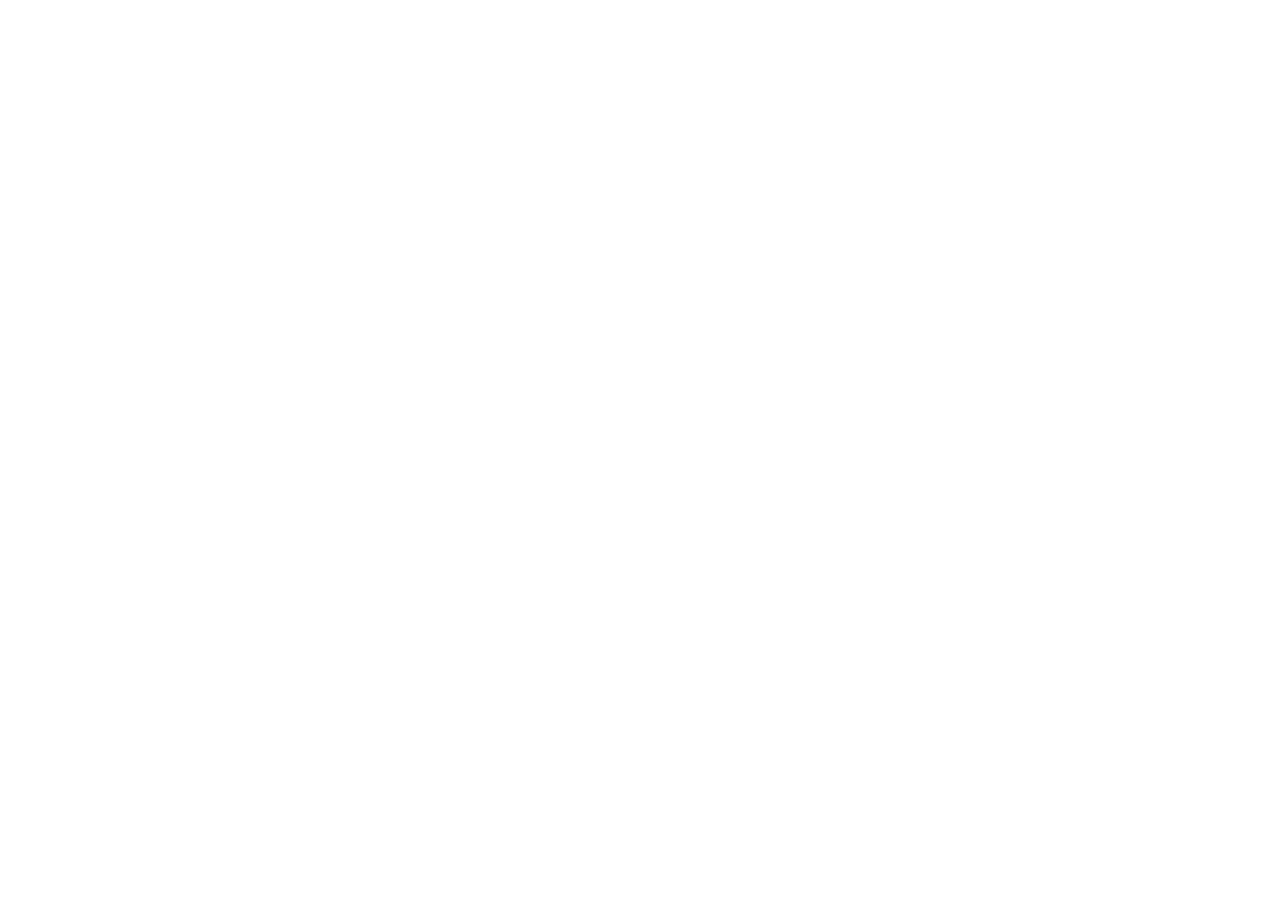
==== index.html @ 5febbdb3 "add html file" ====
<!DOCTYPE html>
<html lang="en">
<head>
    <meta charset="UTF-8">
    <meta name="viewport" content="width=device-width, initial-scale=1.0">
    <title>Document</title>
</head>

<body>
    
</body>
</html>
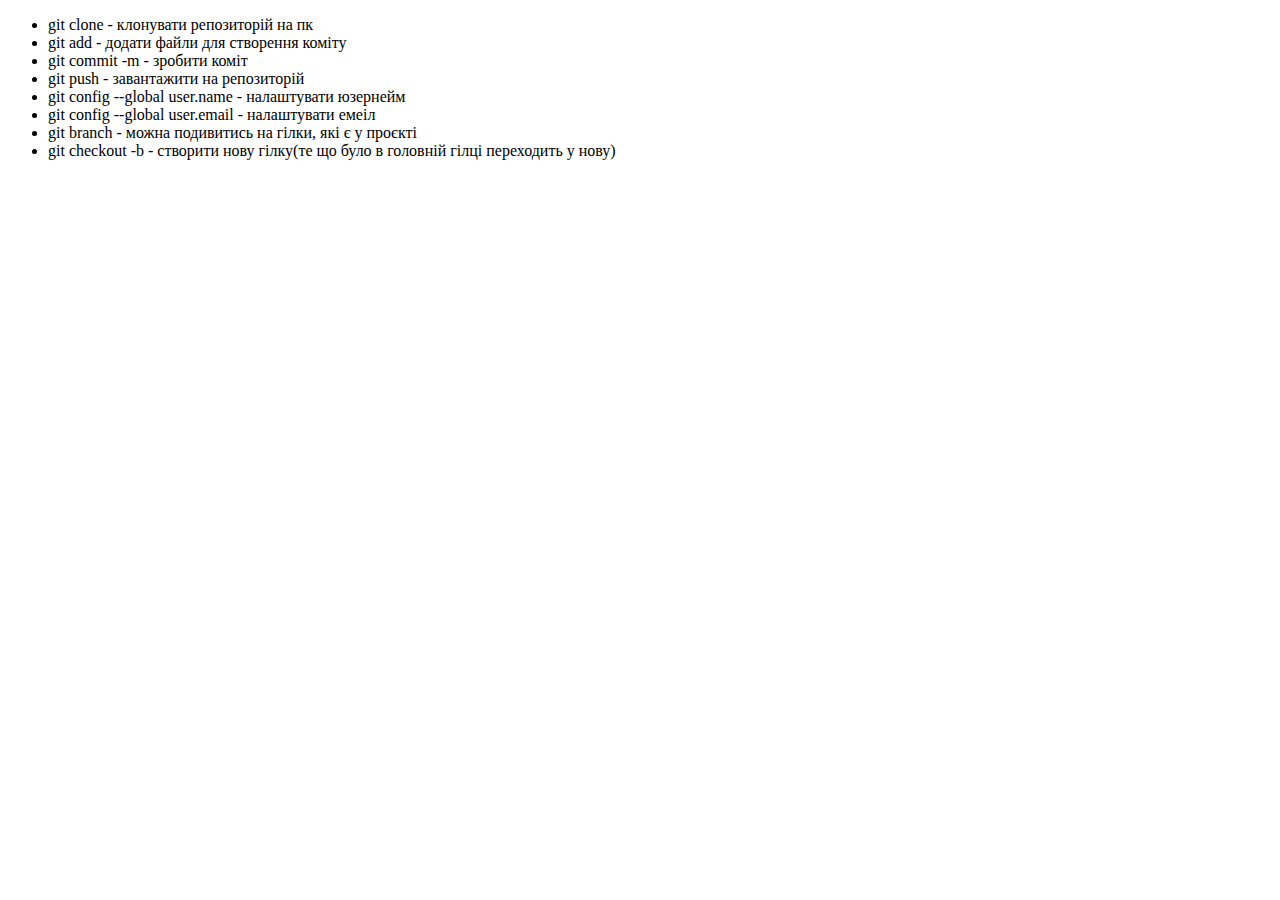
==== commit a655eb31: "add list of commands" ====
--- a/index.html
+++ b/index.html
@@ -7,6 +7,17 @@
 </head>
 
 <body>
-    
+    <div>
+        <ul>
+            <li>git clone - клонувати репозиторій на пк</li>
+            <li>git add - додати файли для створення коміту</li>
+            <li>git commit -m - зробити коміт</li>
+            <li>git push - завантажити на репозиторій</li>
+            <li>git config --global user.name - налаштувати юзернейм</li>
+            <li>git config --global user.email - налаштувати емеіл</li>
+            <li>git branch - можна подивитись на гілки, які є у проєкті</li>
+            <li>git checkout -b - створити нову гілку(те що було в головній гілці переходить у нову)</li>
+        </ul>
+    </div>
 </body>
 </html>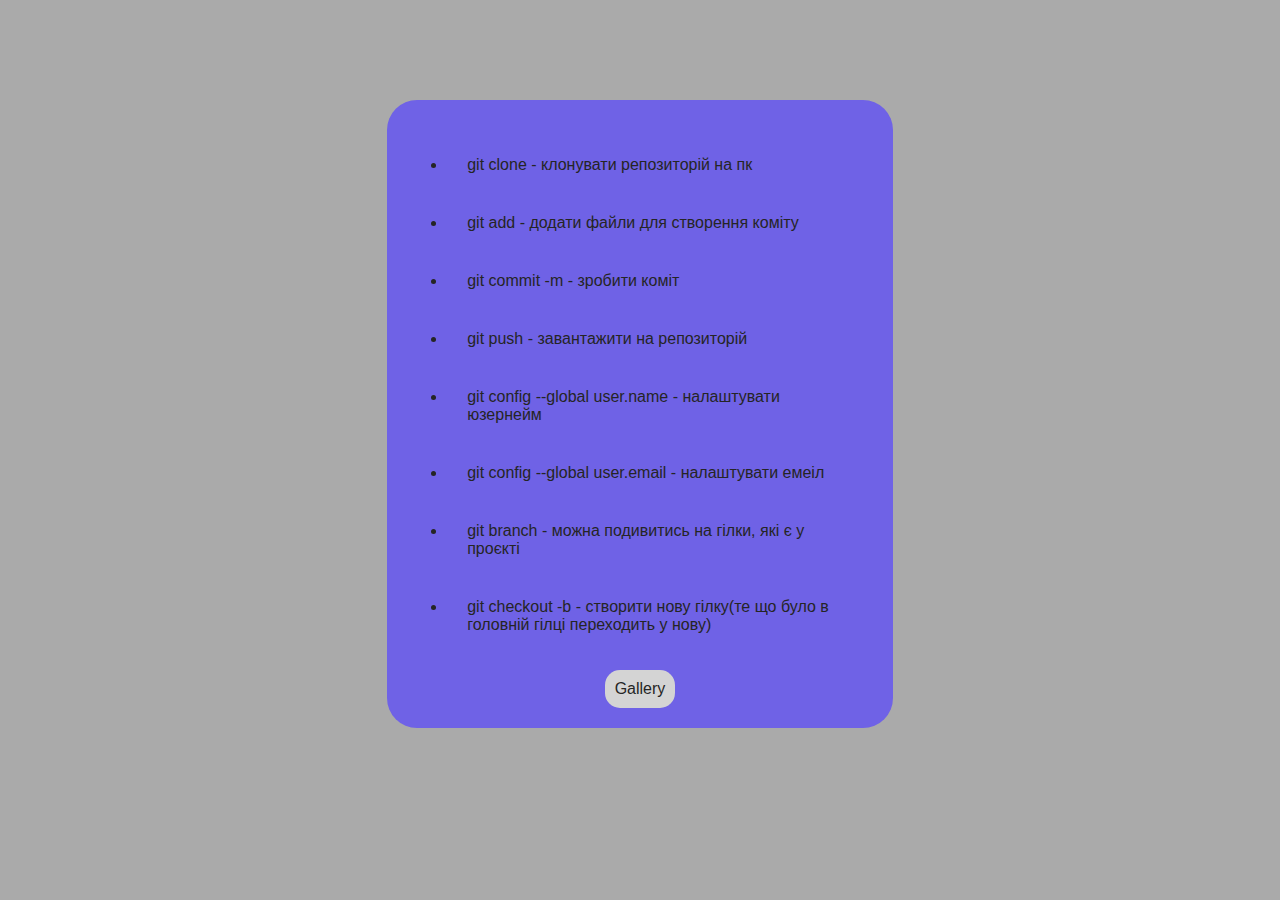
==== commit 6d3d418c: "added css styles and links for switch pages" ====
--- a/index.html
+++ b/index.html
@@ -1,9 +1,10 @@
 <!DOCTYPE html>
-<html lang="en">
+<html lang="uk">
 <head>
     <meta charset="UTF-8">
     <meta name="viewport" content="width=device-width, initial-scale=1.0">
     <title>Document</title>
+    <link rel="stylesheet" href="./css/style.css">
 </head>
 
 <body>
@@ -18,6 +19,8 @@
             <li>git branch - можна подивитись на гілки, які є у проєкті</li>
             <li>git checkout -b - створити нову гілку(те що було в головній гілці переходить у нову)</li>
         </ul>
+
+        <a href="./gallery.html">Gallery</a>
     </div>
 </body>
 </html>--- a/css/style.css
+++ b/css/style.css
@@ -0,0 +1,32 @@
+* {
+    box-sizing: border-box;
+    color: rgb(37, 37, 37);
+    font-family: 'Franklin Gothic Medium', 'Arial Narrow', Arial, sans-serif;
+}
+
+body {
+    background-color: rgb(170, 170, 170);
+}
+
+div {
+    width: 40%;
+    background-color: rgb(111, 98, 230);
+    border-radius: 30px;
+    margin: 100px auto;
+    display: flex;
+    flex-direction: column;
+    align-items: center;
+    padding: 20px;
+
+}
+
+li {
+    padding: 20px;
+}
+
+a {
+    padding: 10px;
+    background-color: rgb(212, 212, 212);
+    border-radius: 15px;
+    text-decoration: none;
+}
